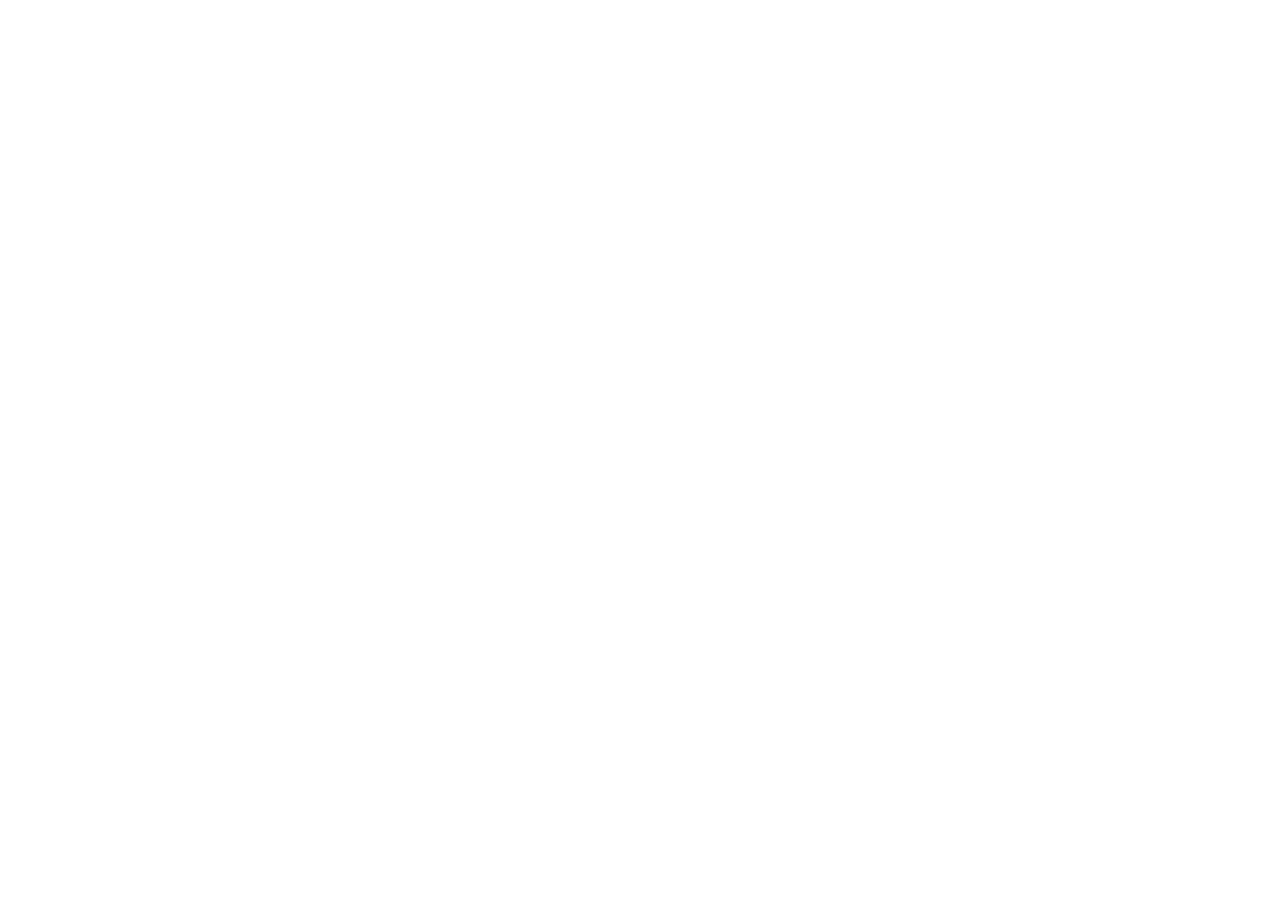
==== index.html @ 9191c2e1 "second try learning js" ====
<!DOCTYPE html>
<html lang="en">
<head>
    <meta charset="UTF-8">
    <meta name="viewport" content="width=device-width, initial-scale=1.0">
    <title>Document</title>
    <link rel="stylesheet" href="style.css">
</head>
<body>


    <!-- TODO: COUNTER PROGRAM -->
    <!-- <label id="countNum">0</label>

    <div class="btnContainer">
        <button id="decreaseBtn">-</button>
        <button id="resetBtn">reset</button>
        <button id="increaseBtn">+</button>
    </div> -->

    <!-- TODO: Add function -->

    <!-- <label for="firstnum">Enter first number: <input type="number" id="firstnum"></label> <br>
    <label for="secondnum">Enter second number: <input type="number" id="secondnum"></label>
    <button onclick="add()">Add</button>

    <label for="result">Result: <label id="displayResult"></label></label> -->
 
    
    <script src="index.js"></script>
</body>
</html>
---- style.css ----
#countNum{
    display: block;
    text-align: center;
    padding-top: 100px;
    font-size: 8em;
}

.btnContainer{
    display: flex;
    justify-content: center;
    align-items: center;
    gap: 5px;
}

button{
    padding: 7px 20px;
    background-color: rgb(134, 134, 242);
    border: none;
    border-radius: 2px;
    color: #FFFFFF;
}

button:hover{
    background-color: rgb(71, 71, 246);
}

button:active{
    background-color: rgb(29, 29, 130);
}
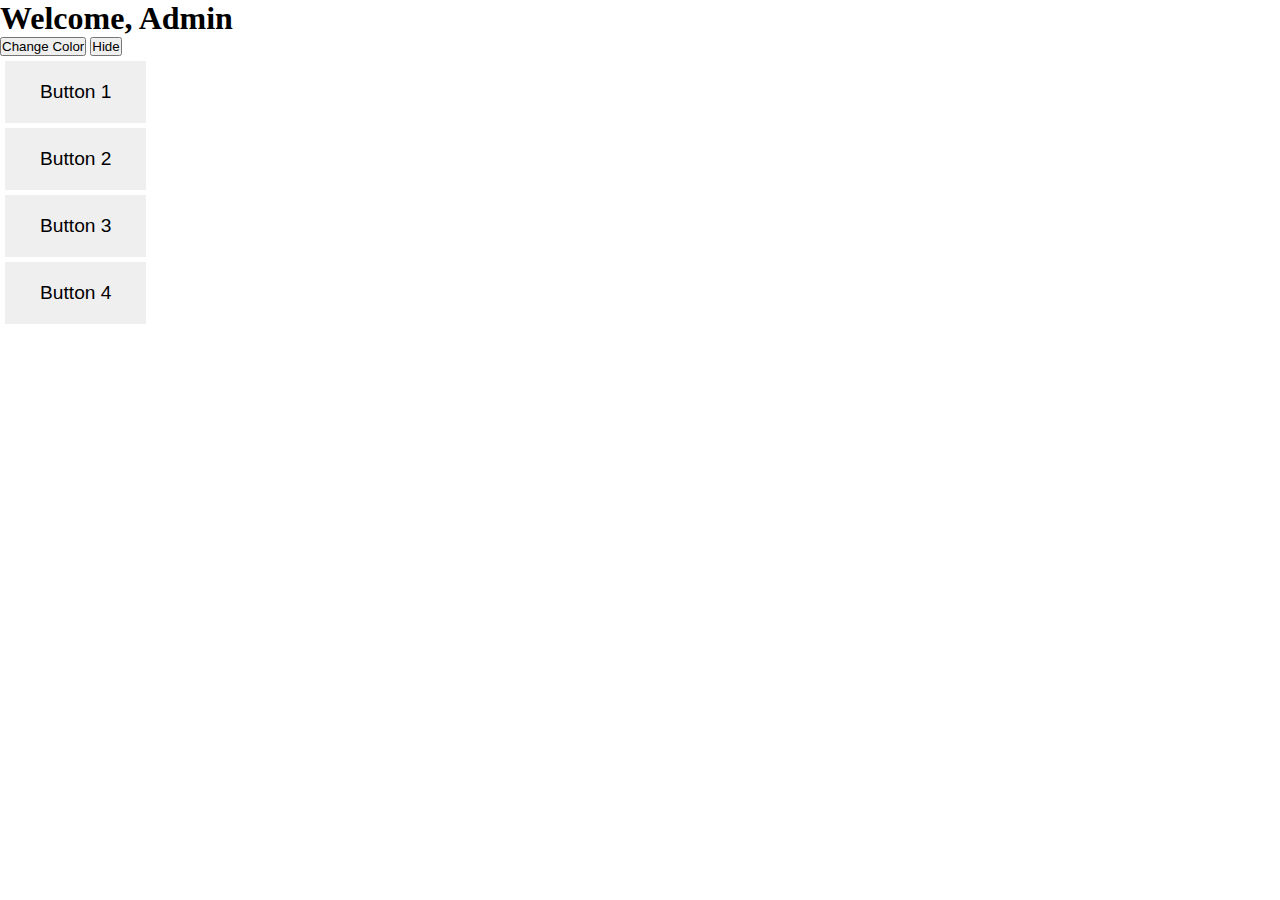
==== commit 05e05a2d: "still learning js for almost a week" ====
--- a/index.html
+++ b/index.html
@@ -1,11 +1,13 @@
 <!DOCTYPE html>
 <html lang="en">
+
 <head>
     <meta charset="UTF-8">
     <meta name="viewport" content="width=device-width, initial-scale=1.0">
     <title>Document</title>
     <link rel="stylesheet" href="style.css">
 </head>
+
 <body>
 
 
@@ -25,8 +27,114 @@
     <button onclick="add()">Add</button>
 
     <label for="result">Result: <label id="displayResult"></label></label> -->
- 
+
+    <!-- TODO: ternary operator -->
+    <!-- <label>Enter your age: <input type="number" id="age"></label>
+    <button id="myButton">Submit</button>
+
+    <h1 id="display"></h1> -->
+
+    <!-- 
+
+    <main>
+     
+        <div class="container">
+            <h1>Temperature Conversion</h1>
+            <input type="number" id="userInput" value="0"> <br>
+            <input type="radio" name="unit" id="toFarenheit">
+            <span>Celsius ➡ Farenheit</span> <br>
+            <input type="radio" name="unit" id="toCelsius">
+            <span>Farenheit ➡ Celsius</span> <br>
+            <button id="convertBtn" onclick="convert()">Convert</button>
+
+            <h1 id="displayResult"></h1>
+        </div>
     
-    <script src="index.js"></script>
+    </main> -->
+
+
+    <!-- <section>
+    <h1>Dice Roller</h1>
+    <label># of dice</label> <input type="number" value="1" id="numDice" min="0" max="6">
+         <button onclick="rollDice()">Roll Dice</button> <br>
+    <label>dice: <strong id="result"></strong></label>
+
+    <div id="diceImages"> </div>
+
+</section>
+ -->
+
+
+
+    <!-- <button onclick="start()">START</button>
+
+ <button onclick="clearTimer()">CLEAR</button> -->
+
+
+
+        <!-- <div class="clock-container">
+            <div id="displayClock"></div>
+        </div>-->
+
+
+
+
+<!-- <div class="container">
+    <h2>Stopwatch</h2>
+
+    <div class="stopwatch-content">
+        <h1 id="displayTime">00:00:00:00</h1>
+        <div class="buttons">
+        <button id="startBtn" onclick="start()">Start</button> 
+         <button id="stopBtn"  onclick="stop()">Stop</button> 
+         <button id="resetBtn"  onclick="reset()">Reset</button>
+        </div>
+    </div>
+
+</div> -->
+<!-- 
+
+    <div class="container">
+            <div class="calculator-outer">
+                <div class="calculator-input">
+                    <input  id="display" readonly>
+                </div>
+                <div class="calculator-nums">
+                    <button onclick="appendToDisplay('+')" id="symbol">+</button>
+                    <button onclick="appendToDisplay('7')">7</button>
+                    <button onclick="appendToDisplay('8')">8</button>
+                    <button onclick="appendToDisplay('9')">9</button>
+                    <button onclick="appendToDisplay('-')" id="symbol">-</button>
+                    <button onclick="appendToDisplay('4')">4</button>
+                    <button onclick="appendToDisplay('5')">5</button>
+                    <button onclick="appendToDisplay('6')">6</button>
+                    <button onclick="appendToDisplay('*')" id="symbol">*</button>
+                    <button onclick="appendToDisplay('1')">1</button>
+                    <button onclick="appendToDisplay('2')">2</button>
+                    <button onclick="appendToDisplay('3')">3</button>
+                    <button onclick="appendToDisplay('/')" id="symbol">/</button>
+                    <button onclick="appendToDisplay('0')" >0</button>
+                    <button onclick="appendToDisplay('.')">.</button>
+                    <button onclick="calculate()" id="symbol">=</button>
+                    <button onclick="clearDisplay()" id="symbol">C</button>
+
+                </div>
+
+            </div>
+    </div> -->
+
+<h1 id="msg">Welcome, Admin</h1>
+
+<button id="changer">Change Color</button>
+<button id="hide-show">Hide</button>
+
+<button class="myBtn">Button 1</button>
+<button class="myBtn">Button 2</button>
+<button class="myBtn">Button 3</button>
+<button class="myBtn">Button 4</button>
+
+
+    <script src="index.js"></script> 
 </body>
+
 </html>--- a/style.css
+++ b/style.css
@@ -1,4 +1,10 @@
-#countNum{
+*, *::before, *::after{
+    box-sizing: border-box;
+    padding: 0;
+    margin: 0;
+}
+
+/* #countNum{
     display: block;
     text-align: center;
     padding-top: 100px;
@@ -26,4 +32,197 @@
 
 button:active{
     background-color: rgb(29, 29, 130);
+} */
+
+/* .container{
+    width: 50%;
+    margin: 0 auto;
+    border: 1px solid rgb(0, 17, 255);
+    margin-top:50px;
+    padding: 10px 20px 10px 20px;
+    border-radius: 8px;
+    text-align: center;
+}
+
+.container h1{
+    color: rgb(76, 76, 231);
+}
+
+
+input[type="number"]{
+    width: 50%;
+}
+
+button{
+    border: none;
+    padding: 8px 30px;
+    margin-top: 10px;
+    background-color: rgb(170, 170, 244);
+    transition: all ease .3s;
+}
+
+button:hover{
+    background-color: rgb(76, 76, 231);
+} */
+
+/* 
+img {
+    width: 100px;
+    height: 100px;
+} */
+
+/* body{
+    background: linear-gradient(#78b0cc, #19555a);
+    background-repeat: no-repeat;
+
+}
+.clock-container {
+    display: flex;
+    justify-content: center;
+    align-items: center;
+    height: 100vh;
+}
+
+#displayClock {
+    font-size: 5rem;
+    font-family:Cambria, Cochin, Georgia, Times, 'Times New Roman', serif;
+    font-weight: 500;
+    color: #fff;
+} */
+/* 
+body{
+    background-color: rgb(231, 231, 231);
+}
+
+.container h2{
+    color: rgb(155, 71, 71);
+    font-size: 2rem;
+}
+.container{
+    display: flex;
+    justify-content: center;
+    align-items: center;
+    flex-direction: column;
+    margin-top: 100px;
+}
+
+.stopwatch-content{
+    background-color: rgb(255, 244, 244);
+    border-radius: 10px;
+    border: 2px solid rgb(255, 0, 0);
+    width: 200px;
+    padding: 50px 120px 30px 120px;
+}
+
+.buttons{
+    justify-content: center;
+    display: flex;
+    flex-direction: row;
+    gap: 15px;
+}
+
+button{
+    margin-top: 15px;
+    padding: 10px 25px;
+    border: none;
+    color: white;
+    border-radius: 5px;
+    transition: all ease .5s;
+}
+
+#startBtn{
+    background-color:green;
+}
+
+#stopBtn{
+    background-color:red;
+}
+
+#resetBtn{
+    background-color:blue;
+}
+
+
+#startBtn:hover{
+    background-color:rgb(140, 199, 140);
+}
+
+#stopBtn:hover{
+    background-color:rgb(198, 157, 157);
+}
+
+#resetBtn:hover{
+    background-color:rgb(141, 141, 216);
+}
+#displayTime{
+    font-family: monospace;
+    font-size: 2rem;
+} */
+
+/* 
+.container{
+   width: 25%;
+   margin: 75px auto;
+background-color: rgb(45, 45, 45);
+border-radius: 10px;
+border: none;
+max-width: 500px;
+}
+
+.calculator-input input{
+    width:100%;
+    border-top-left-radius:  10px;
+    border-top-right-radius:  10px;
+    border: none;
+    padding: 20px;
+    height: 75px;
+    background-color: gray;
+    overflow: hidden;
+    font-size: 1.8rem;
+    text-align: right;
+    color: #FFF;
+    font-weight: 400;
+}
+
+.calculator-nums{
+ display: grid;
+ grid-template-columns: repeat(4, 1fr);
+ gap: 2px;
+ padding: 10px;
+ justify-content: space-evenly;
+}
+
+
+.calculator-nums button{
+    border: none;
+    border-radius: 50%;
+    width: 64px;
+    height: 64px;
+    color: #FFF;
+    background-color: gray;
+    font-size: 1.3rem;
+    margin: 3px;
+    cursor: pointer;
+}
+
+.calculator-nums button:hover{
+
+    background-color: rgb(109, 109, 109);
+}
+
+#symbol{
+   text-transform:capitalize;
+}
+
+#symbol:hover{
+    background-color: rgb(235, 165, 2);
+} 
+*/
+
+.myBtn{
+    padding: 20px 35px;
+    border: none;
+    font-size: 1.2rem;
+    display: flex;
+    margin: 5px;
 }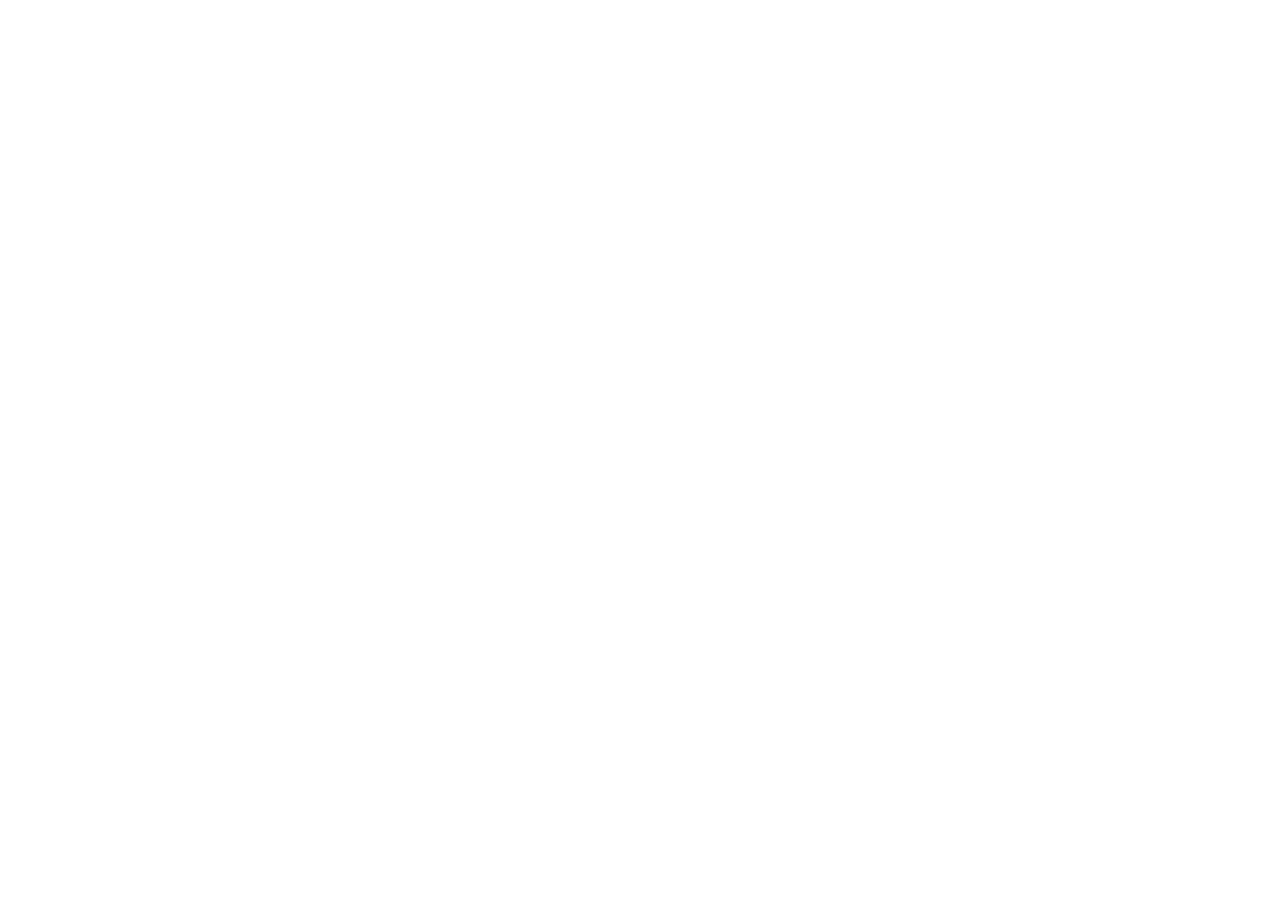
==== commit a4e4668b: "still learning js for almust a week" ====
--- a/index.html
+++ b/index.html
@@ -123,7 +123,7 @@
             </div>
     </div> -->
 
-<h1 id="msg">Welcome, Admin</h1>
+<!-- <h1 id="msg">Welcome, Admin</h1>
 
 <button id="changer">Change Color</button>
 <button id="hide-show">Hide</button>
@@ -131,8 +131,34 @@
 <button class="myBtn">Button 1</button>
 <button class="myBtn">Button 2</button>
 <button class="myBtn">Button 3</button>
-<button class="myBtn">Button 4</button>
+<button class="myBtn">Button 4</button> -->
 
+
+        <!-- <h1>
+            ROCK - PAPER - SCISSORS
+        </h1>
+
+      <div class="choices">
+        <button onclick="playGame('rock')" class="rock"> 👊   </button>
+        <button onclick="playGame('paper')" class="paper"> ✋   </button>
+        <button onclick="playGame('scissors')" class="scrissors">🖖   </button>
+      </div>
+
+      
+      <div class="display">
+        <label>PLAYER: <span id="playerDisplay"></span></label> <br>
+        <label>COMPUTER: <span id="computerDisplay"></span></label>
+      </div>
+
+
+    <h1 id="result"></h1>
+
+      
+    <div class="score">
+        <label>PLAYER SCORE: <span id="playerScoreDisplay">0</span></label> <br>
+        <label>COMPUTER SCORE: <span id="computerScoreDisplay">0</span></label>
+      </div>
+ -->
 
     <script src="index.js"></script> 
 </body>
--- a/style.css
+++ b/style.css
@@ -219,10 +219,62 @@
 } 
 */
 
-.myBtn{
+/* .myBtn{
     padding: 20px 35px;
     border: none;
     font-size: 1.2rem;
     display: flex;
     margin: 5px;
-}+} */
+
+/* body{
+    text-align: center;
+    margin: 80px auto;
+    font-family: 'Gill Sans', 'Gill Sans MT', Calibri, 'Trebuchet MS', sans-serif;
+}
+
+.choices{
+    display: flex;
+    justify-content: center;
+    gap: 10px;
+
+    margin-top: 20px;
+    margin-bottom: 20px; 
+    transition: opacity 1s ease;
+}
+
+.choices:hover >:not(:hover){
+    opacity: 0.6;
+}
+
+.choices button{
+    padding: 20px;
+    background-color: rgb(202, 100, 176);
+    border-radius: 50%;
+    transition: all ease .2s;
+    border: none;
+    font-size: 3rem;
+}
+
+.choices div:hover{
+    transform:scale(1.2);
+    background-color: rgb(198, 125, 180);
+}
+
+
+.choice button:hover > :not(:hover) {
+    opacity: .4;
+}
+
+#playerDisplay{
+    color: blue;
+}
+
+#computerDisplay{
+    color: yellow;
+}
+
+#playerDisplay, #computerDisplay{
+    text-transform: uppercase;
+}
+ */
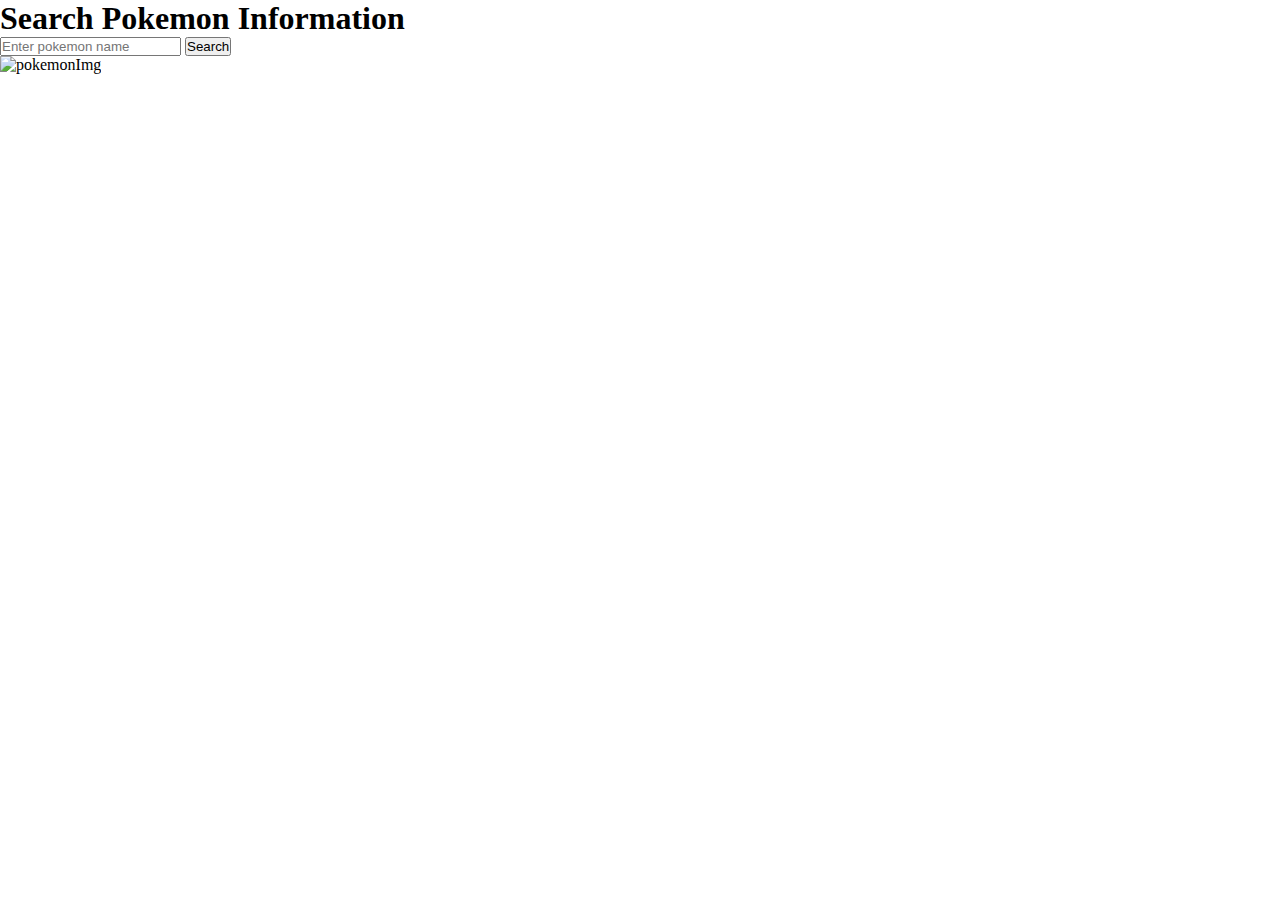
==== commit 4fe1c5c1: "learning some js" ====
--- a/index.html
+++ b/index.html
@@ -160,6 +160,13 @@
       </div>
  -->
 
+ <h1>Search Pokemon Information</h1>
+ <input type="text" placeholder="Enter pokemon name" id="pokemonName">
+ <button onclick="fetchData()">Search</button> <br>
+
+ <img src="" alt="pokemonImg" id="pokemonSprite"> <br>
+ <label for="pokemonNameDisplay" id="pokemonNameDisplay"></label>
+
     <script src="index.js"></script> 
 </body>
 
--- a/style.css
+++ b/style.css
@@ -278,3 +278,5 @@
     text-transform: uppercase;
 }
  */
+
+/* sdads */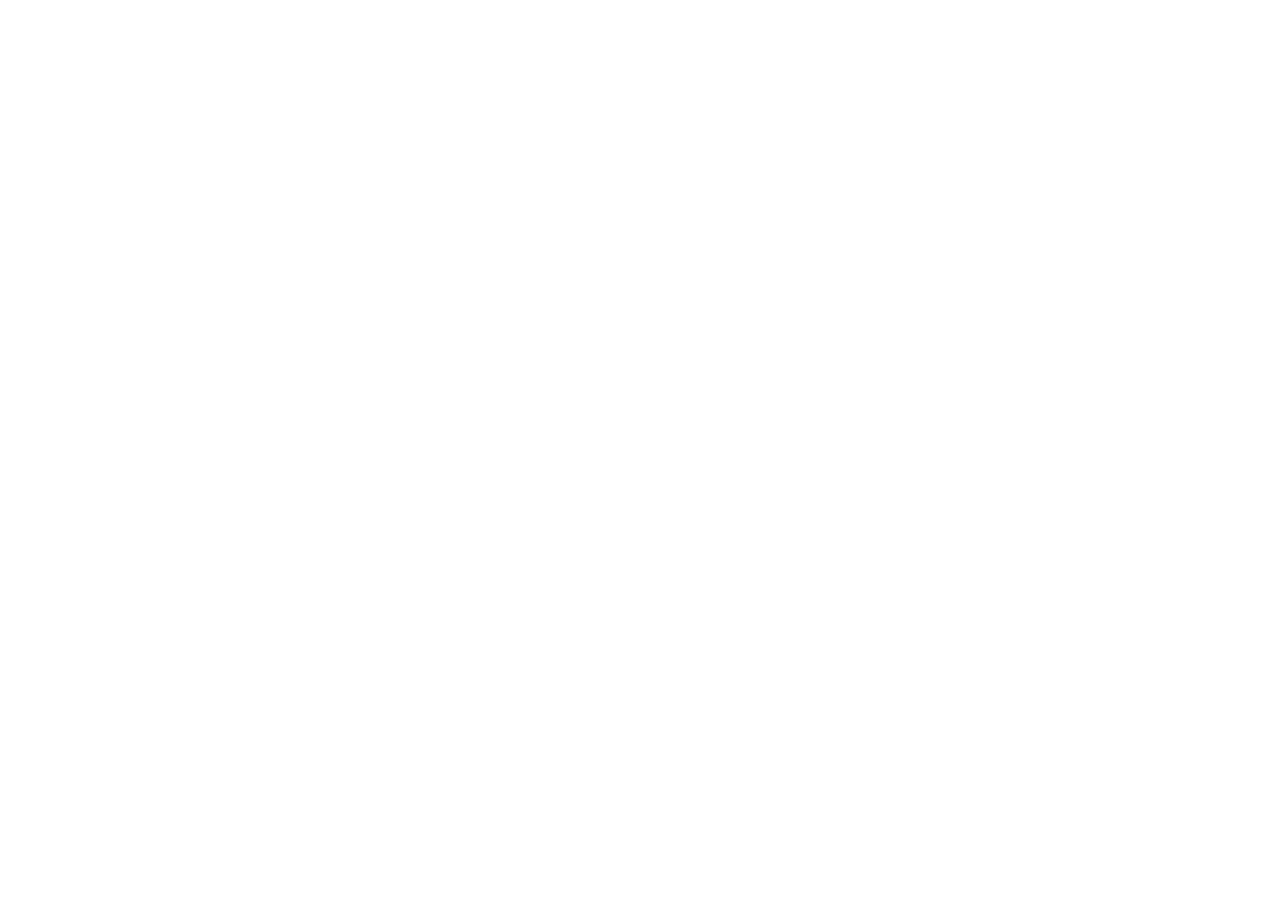
==== commit e1e0a1c5: "learning some tailwind CSS" ====
--- a/index.html
+++ b/index.html
@@ -160,14 +160,7 @@
       </div>
  -->
 
- <h1>Search Pokemon Information</h1>
- <input type="text" placeholder="Enter pokemon name" id="pokemonName">
- <button onclick="fetchData()">Search</button> <br>
 
- <img src="" alt="pokemonImg" id="pokemonSprite"> <br>
- <label for="pokemonNameDisplay" id="pokemonNameDisplay"></label>
-
-    <script src="index.js"></script> 
 </body>
 
 </html>